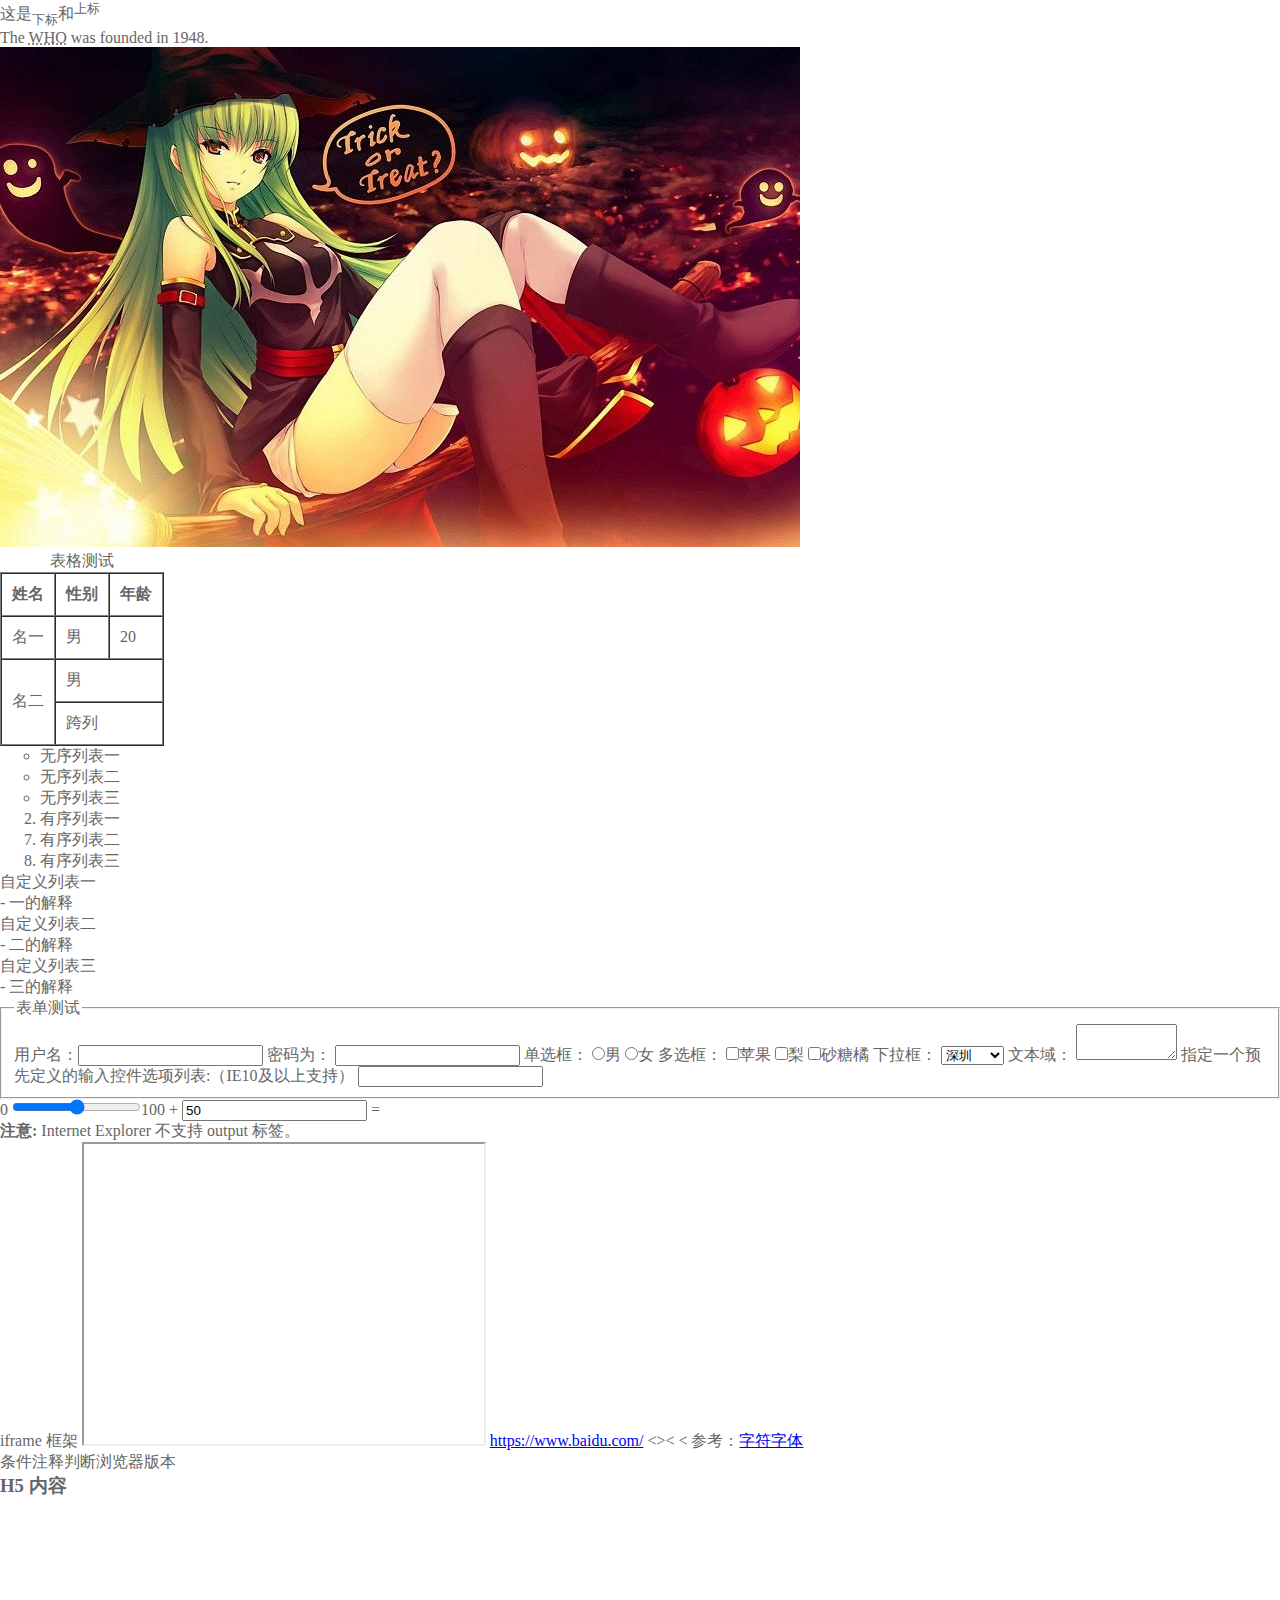
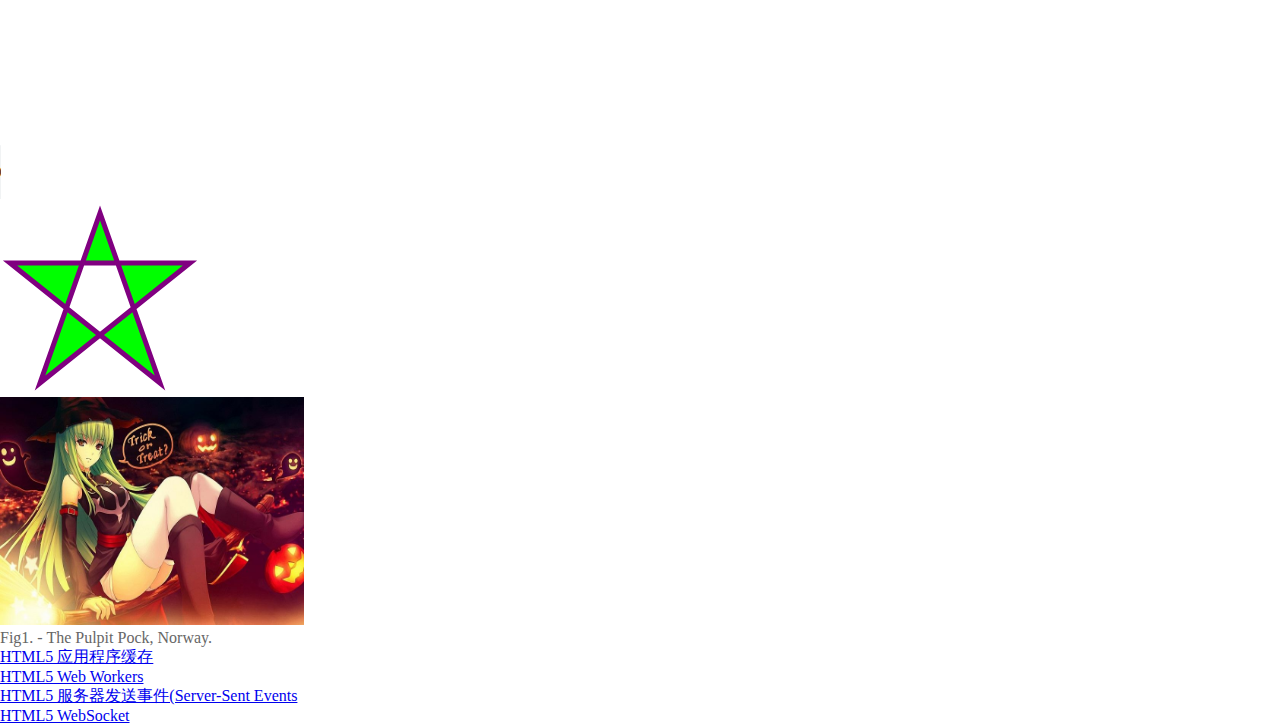
==== study_H5/index.html @ 75ab8e82 "初始学习 H5、JQ、JS" ====
<!DOCTYPE html>
<html>

	<head>
		<meta charset="utf-8" />
		<title>H5学习</title>
		<!--网页内所有链接都在新窗口打开-->
		<!--<base target="_blank">-->
		<!--meta 标签- 使用实例-->
		<!--为网页定义描述内容:-->
		<meta name="description" content="学习H5、CSS、JS等">
		<!--为搜索引擎定义关键词-->
		<meta name="keywords" content="HTML, CSS, XML, XHTML, JavaScript">
		<!--定义网页作者-->
		<meta name="author" content="yeyue">
		<!--每30秒钟刷新当前页面-->
		<!--<meta http-equiv="refresh" content="30">-->
		<link rel="stylesheet" type="text/css" href="css/reset.css" />
	</head>
	<style type="text/css">
		/*为了能让旧版本的浏览器正确显示这些元素，你可以设置 CSS 的 display 属性值为 block:*/
		header,
		section,
		footer,
		aside,
		nav,
		main,
		article,
		figure {
			display: block;
		}
	</style>

	<body>
		<!--上标、下标-->
		这是<sub>下标</sub>和<sup>上标</sup>
		<!--定义缩写-->
		<p>The <abbr title="World Health Organization">WHO</abbr> was founded in 1948.</p>
		<!--img 标签 与 map 标签-->
		<img src="img/c.c.jpg" alt="C.C 图" usemap="#test_map" />
		<map name="test_map">
			<area shape="rect" coords="0,0,25,25" href="https://www.baidu.com/" alt="区域01" title="区域01" />
			<area shape="circle" coords="50,50,20" href="https://www.baidu.com/" alt="区域02" title="区域02" />
		</map>
		<!--表格-->
		<table border="1" cellpadding="10" cellspacing="0">
			<caption>表格测试</caption>
			<tr>
				<th>姓名</th>
				<th>性别</th>
				<th>年龄</th>
			</tr>
			<tr>
				<td>名一</td>
				<td>男</td>
				<td>20</td>
			</tr>
			<tr>
				<td rowspan="2">名二</td>
				<td colspan="2">男</td>
			</tr>
			<tr>
				<td colspan="2">跨列</td>
			</tr>
		</table>
		<!--列表-->
		<!--无序列表-->
		<!--style="list-style-type:disc" 、 circle 、 square 默认 disc-->
		<ul style="list-style-type:circle">
			<li>无序列表一</li>
			<li>无序列表二</li>
			<li>无序列表三</li>
		</ul>
		<!--有序列表-->
		<!--type="1"、A、a、I、i 代表以不同的字母为标记开头，默认为 "1"-->
		<ol type="1">
			<li value="2">有序列表一</li>
			<li value="7">有序列表二</li>
			<li>有序列表三</li>
		</ol>
		<!--自定义列表-->
		<dl>
			<dt>自定义列表一</dt>
			<dd>- 一的解释</dd>
			<dt>自定义列表二</dt>
			<dd>- 二的解释</dd>
			<dt>自定义列表三</dt>
			<dd>- 三的解释</dd>
		</dl>
		<!--form 表单 star-->
		<form>
			<fieldset>
				<legend>表单测试</legend>
				用户名：<input type="text" value="" /> 密码为：
				<input type="password" value="" /> 单选框：
				<input type="radio" name="sex" value="男" />男
				<input type="radio" name="sex" value="女" />女 多选框：
				<input type="checkbox" name="fruit" value="苹果" />苹果
				<input type="checkbox" name="fruit" value="梨" />梨
				<input type="checkbox" name="fruit" value="砂糖橘" />砂糖橘 下拉框：
				<select name="city">
					<optgroup label="广东省">
						<option value="广州">广州</option>
						<option value="深圳" selected>深圳</option>
					</optgroup>
					<optgroup label="浙江省">
						<option value="杭州">杭州</option>
						<option value="宁波">宁波</option>
					</optgroup>
				</select>
				文本域：
				<textarea rows="2" cols="10"></textarea> 指定一个预先定义的输入控件选项列表:（IE10及以上支持）
				<!--H5 表单元素 Internet Explorer 9（更早 IE 版本），Safari 不支持 datalist 标签-->
				<input list="province" name="pro" />
				<datalist id="province">
					<option value="广东省">广东省</option>
					<option value="浙江省">浙江省</option>
					<option value="四川省">四川省</option>
				</datalist>
			</fieldset>
		</form>
		<!--H5 表单元素 Internet Explorer 不支持 output 标签-->
		<form oninput="x.value=parseInt(a.value)+parseInt(b.value)">0
			<input type="range" id="a" value="50" >100 +
			<input type="number" id="b" value="50"> =
			<output name="x" for="a b"></output>
			<p><strong>注意:</strong> Internet Explorer 不支持 output 标签。</p>
		</form>
		<!--form 表单 end-->
		iframe 框架
		<iframe src="" name="ifr" width="400" height="300" frameborder="1"></iframe>
		<a href="https://www.baidu.com/" target="ifr">https://www.baidu.com/</a>
		<!--字符字体-->
		<!--<a> 中 target = "_blank、_self、_parent、_top、framename"-->
		<span>&lt;&gt;&#60;&nbsp;&#060;
			参考：<a href="http://www.runoob.com/html/html-entities.html">字符字体</a>
		</span> 
		
		<p>条件注释判断浏览器版本</p>
		<!--解决HTML5提出的新的元素不被IE6-8识别问题-->
		<!--html5shiv.js 引用代码必须放在 <head> 元素中，因为 IE 浏览器在解析 HTML5 新元素时需要先加载该文件。
			HTML5 Shiv下载地址：http://cdn.static.runoob.com/libs/html5shiv/3.7/html5shiv.min.js-->
		<!--[if lt IE 9]>
			<script src="http://html5shiv.googlecode.com/svn/trunk/html5.js"></script>
		<![endif]-->
		<!--[if !IE]>除IE外都可识别 <![endif]-->
		<!--[if IE]> 所有的IE可识别 <![endif]-->
		<!--[if IE 6]> 仅IE6可识别 <![endif]-->
		<!--[if lt IE 6]> IE6以及IE6以下版本可识别 <![endif]-->
		<!--[if gte IE 6]> IE6以及IE6以上版本可识别 <![endif]-->
		
		<h3>H5 内容</h3>
		<!--视频 音频标签-->
		<!--<audio> 元素支持的3种文件格式：MP3、Wav、Ogg。-->
		<!--<video> 元素支持三种视频格式： MP4, WebM, 和 Ogg-->
		<!--属性 autoplay - 音频在就绪后马上播放
		controls - 向用户显示音频控件（比如播放/暂停按钮）
		loop - 每当音频结束时重新开始播放
		muted - 音频输出为静音
		poster - 视频正在下载时显示的图像，直到用户点击播放按钮
		preload = "auto、metadata、none" - 当网页加载时，音频是否默认被加载以及如何被加载-->
		<audio controls="controls">
			<source src="horse.ogg" type="audio/ogg">
  			<source src="horse.mp3" type="audio/mpeg">
			您的浏览器不支持 audio 元素
		</audio>
		<video id="test_video" width="800" height="300">
			<source src="myvideo.mp4" type="video/mp4"></source>
			<source src="myvideo.ogv" type="video/ogg"></source>
			<source src="myvideo.webm" type="video/webm"></source>
			<object width="" height="" type="application/x-shockwave-flash" data="myvideo.swf">
				<param name="movie" value="myvideo.swf" />
				<param name="flashvars" value="autostart=true&amp;file=myvideo.swf" />
			</object>
			当前浏览器不支持 video直接播放，点击这里下载视频： <a href="myvideo.webm">下载视频</a>
		</video>
		<!--SVG 标签-->
		<!--在线实例 http://www.runoob.com/svg/svg-examples.html-->
		<svg xmlns="http://www.w3.org/2000/svg" version="1.1" height="190">
		   <polygon points="100,10 40,180 190,60 10,60 160,180"
		   style="fill:lime;stroke:purple;stroke-width:5;fill-rule:evenodd;"/>
		</svg>
		<!--H5 的语义元素-->
		<!--section article nav aside header footer figure-->
		<figure>
			<img src="img/c.c.jpg" alt="The Pulpit Rock" width="304" height="228">
			<figcaption>Fig1. - The Pulpit Pock, Norway.</figcaption>
		</figure>
		<!--HTML5 应用程序缓存-->
		<div>
			<a href="http://www.runoob.com/html/html5-app-cache.html" target="_blank">HTML5 应用程序缓存</a>
		</div>
		<!--HTML5 Web Workers-->
		<div>
			<a href="http://www.runoob.com/html/html5-webworkers.html" target="_blank">HTML5 Web Workers</a>
		</div>
		<!--HTML5 服务器发送事件(Server-Sent Events)-->
		<div>
			<a href="http://www.runoob.com/html/html5-serversentevents.html" target="_blank">HTML5 服务器发送事件(Server-Sent Events</a>
		</div>
		<!--HTML5 WebSocket-->
		<div>
			<a href="http://www.runoob.com/html/html5-websocket.html" target="_blank">HTML5 WebSocket</a>
		</div>
		
		<script type="text/javascript">
			//	URL 编码 与解码
			console.log("url编码：", encodeURI("https://www.zjclwl.com/frontend/scene= 66,9"));
			console.log("url解码：", decodeURIComponent('https%3A%2F%2Fwww.zjclwl.com%2Ffrontend%2Fscene%3D66%2C9'));
			
			//	控制视频 暂停/播放  放大/缩小
			var myVideo=document.getElementById("test_video"); 
			function playPause()
			{ 
				if (myVideo.paused) 
				  myVideo.play(); 
//				  myVideo.width=560; 
				else 
				  myVideo.pause(); 
			} 
			
			//	HTML5 Web 存储
			//	localStorage - 用于长久保存整个网站的数据，保存的数据没有过期时间，直到手动去除。
			//	sessionStorage - 用于临时保存同一窗口(或标签页)的数据，在关闭窗口或标签页之后将会删除这些数据。
			//	在使用 web 存储前,应检查浏览器是否支持 localStorage 和sessionStorage
			if (typeof(Storage) !== "undefined") {
			    // 是的! 支持 localStorage  sessionStorage 对象!
			    localStorage.test_local = "测试 localStorage 存储";
			    sessionStorage.setItem("name", "名字A");
			    localStorage.getItem("name");
			    localStorage.removeItem("test_local");
//			    localStorage.clear();
			    console.log(sessionStorage.name);
			} else {
			    // 抱歉! 不支持 web 存储。
			}
		</script>
	</body>

</html>
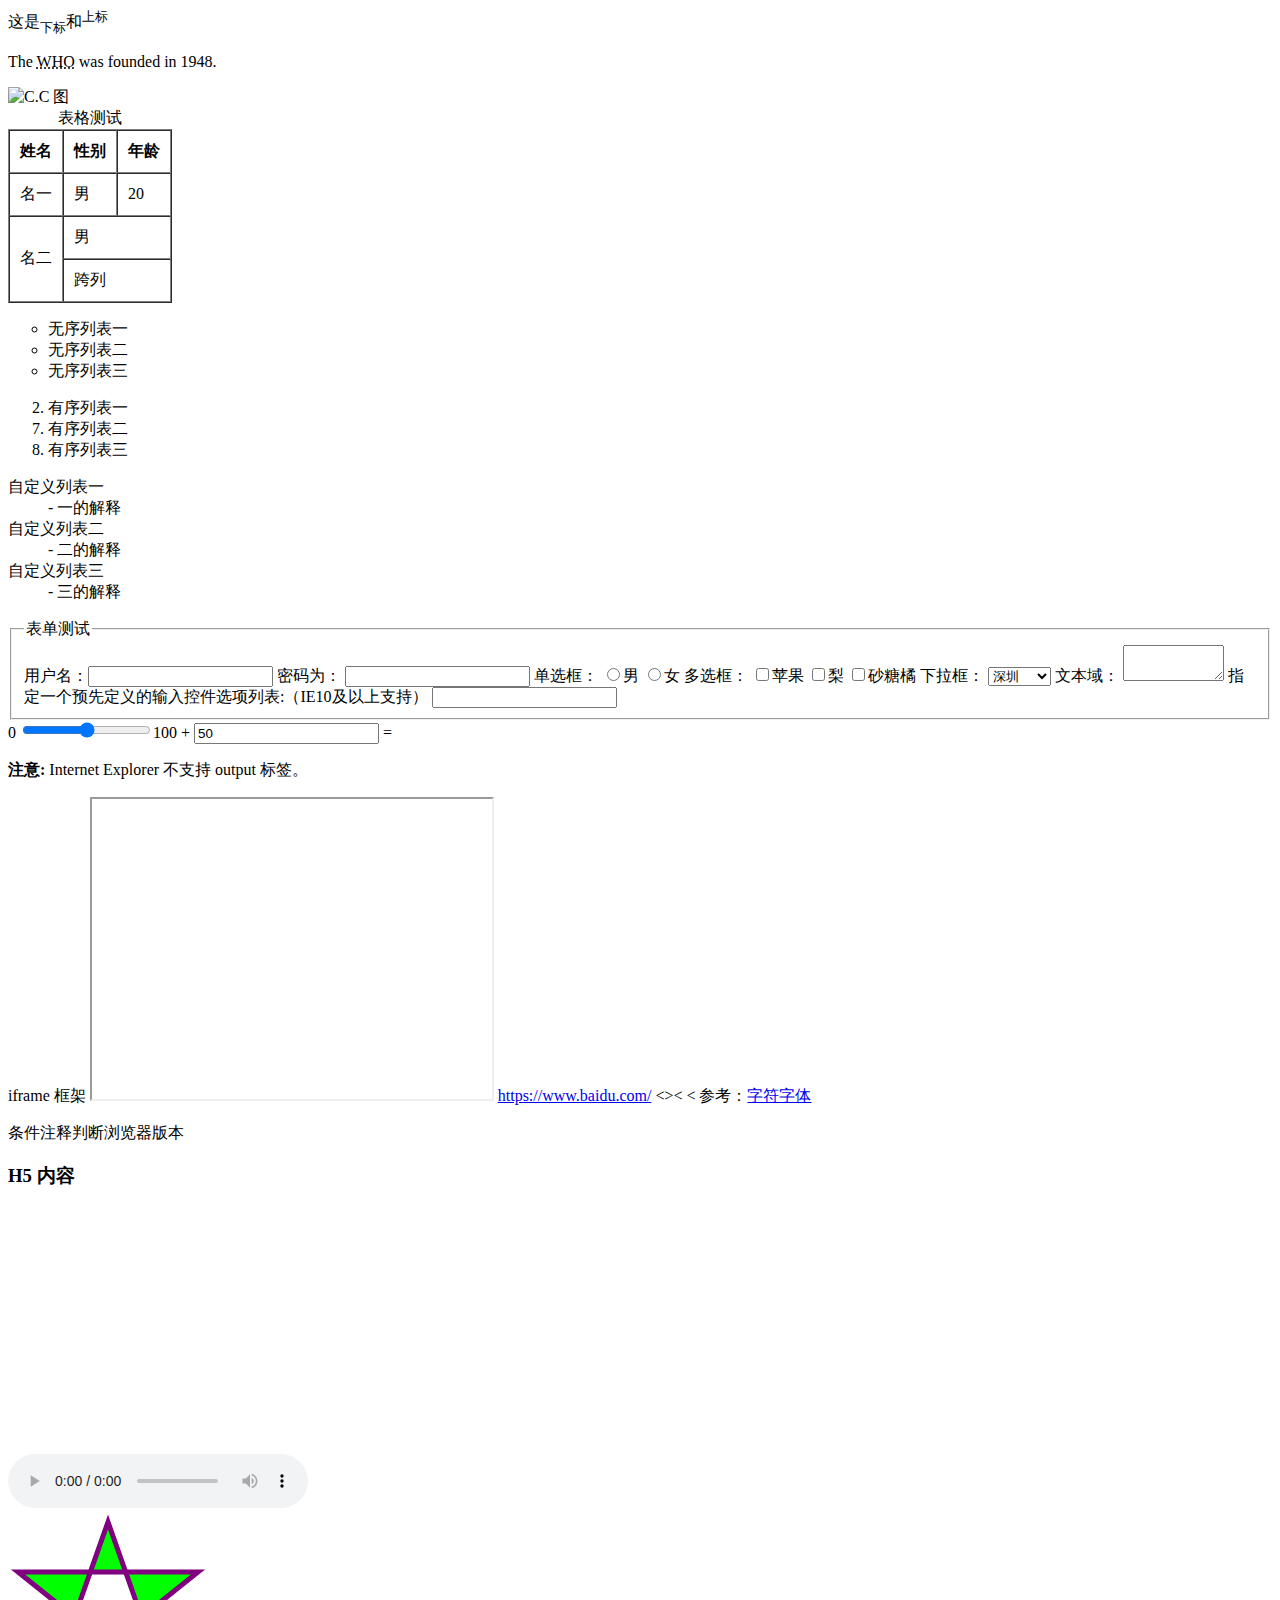
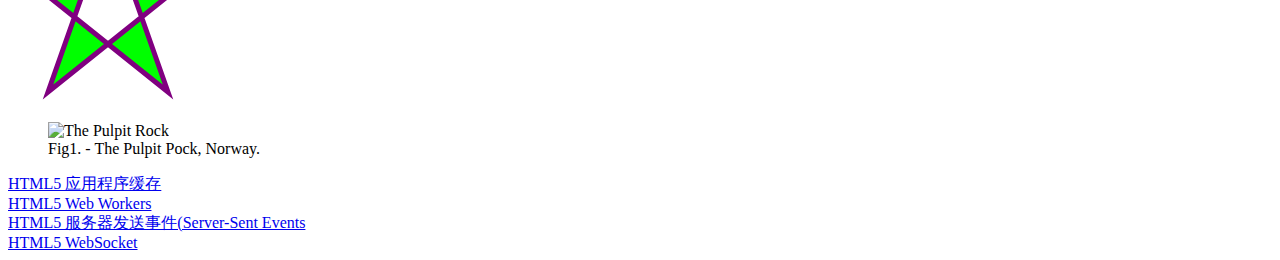
==== commit a73340c7: "完善js_study，初版载入 css_study" ====
--- a/study_H5/index.html
+++ b/study_H5/index.html
@@ -66,6 +66,8 @@
 		<!--列表-->
 		<!--无序列表-->
 		<!--style="list-style-type:disc" 、 circle 、 square 默认 disc-->
+		<!--list-style-image: url('sqpurple.gif');  指定列表项标记的图像-->
+		<!--ul { list-style: square url("sqpurple.gif"); }-->
 		<ul style="list-style-type:circle">
 			<li>无序列表一</li>
 			<li>无序列表二</li>
